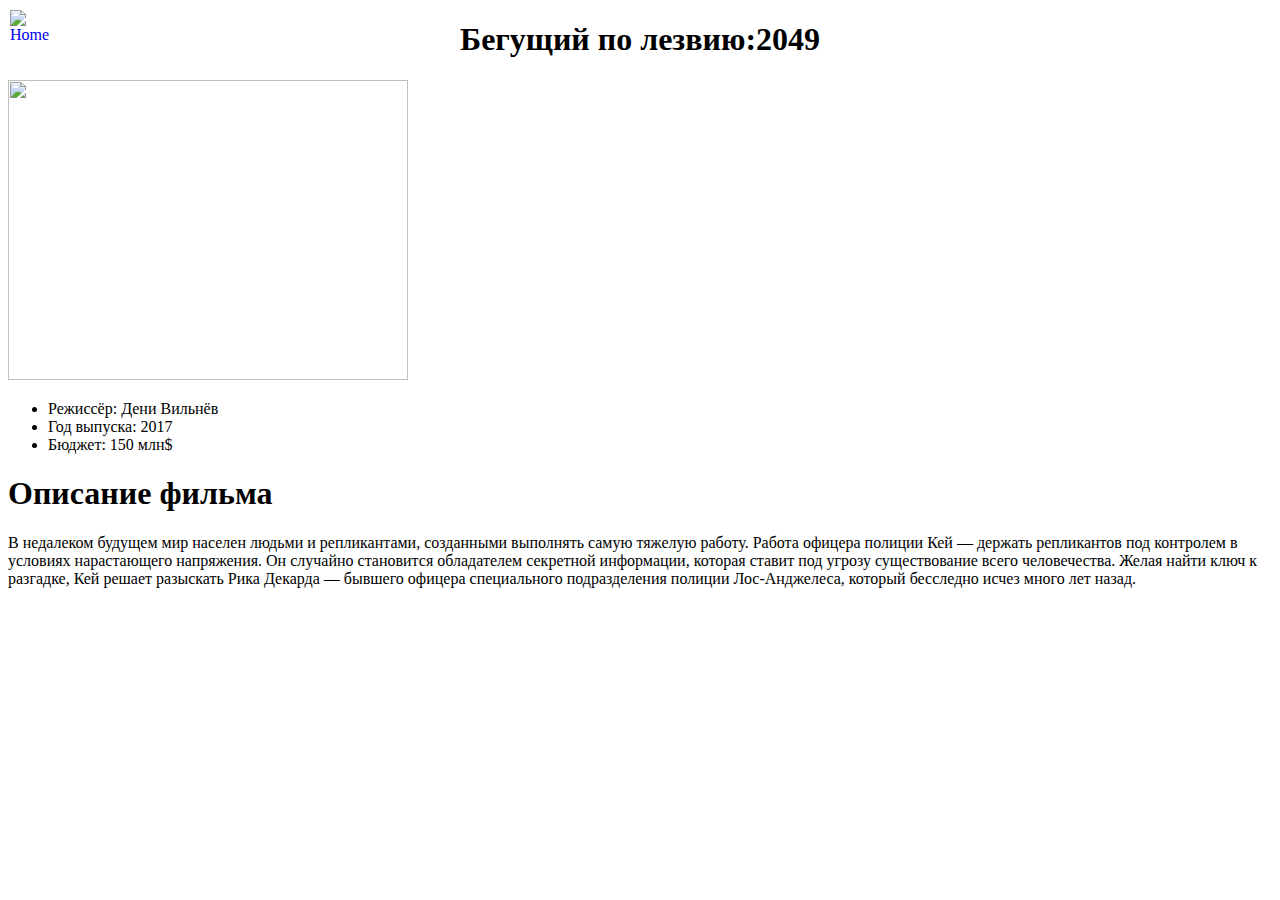
==== Bladeruner2049.html @ 639adb98 "Create Bladeruner2049.html" ====
<!DOCTYPE html>
<html lang="en">
<head>
    <link rel="stylesheet" type ="text/css" href = "C:\Users\Компуша\Desktop\Питонья папка\Style.css">
    <meta charset="UTF-8">
    <meta name="viewport" content="width=device-width, initial-scale=1.0">
    <title>Bladerunner: 2049</title>
</head>
<body>
    <a href="index.html"><img src="cat.jpg" alt="Home" style="position: absolute; top: 10px; left: 10px; width: 50px; height: 50px;"></a>
    <h1><center>Бегущий по лезвию:2049</center></h1>
    <p><img src="Bladerunner.jpg" style=" width: 400px; height: 300px;"></p>
       <p><ul> 
        <li>Режиссёр: Дени Вильнёв</li>
        <li>Год выпуска: 2017</li>
        <li>Бюджет: 150 млн$</li>
      </ul></p>
      <h1>Описание фильма</h1>
      <p>В недалеком будущем мир населен людьми и репликантами, созданными выполнять самую тяжелую работу. Работа офицера полиции Кей — держать репликантов под контролем в условиях нарастающего напряжения. Он случайно становится обладателем секретной информации, которая ставит под угрозу существование всего человечества. Желая найти ключ к разгадке, Кей решает разыскать Рика Декарда — бывшего офицера специального подразделения полиции Лос-Анджелеса, который бесследно исчез много лет назад.</p>
</body>
</html>
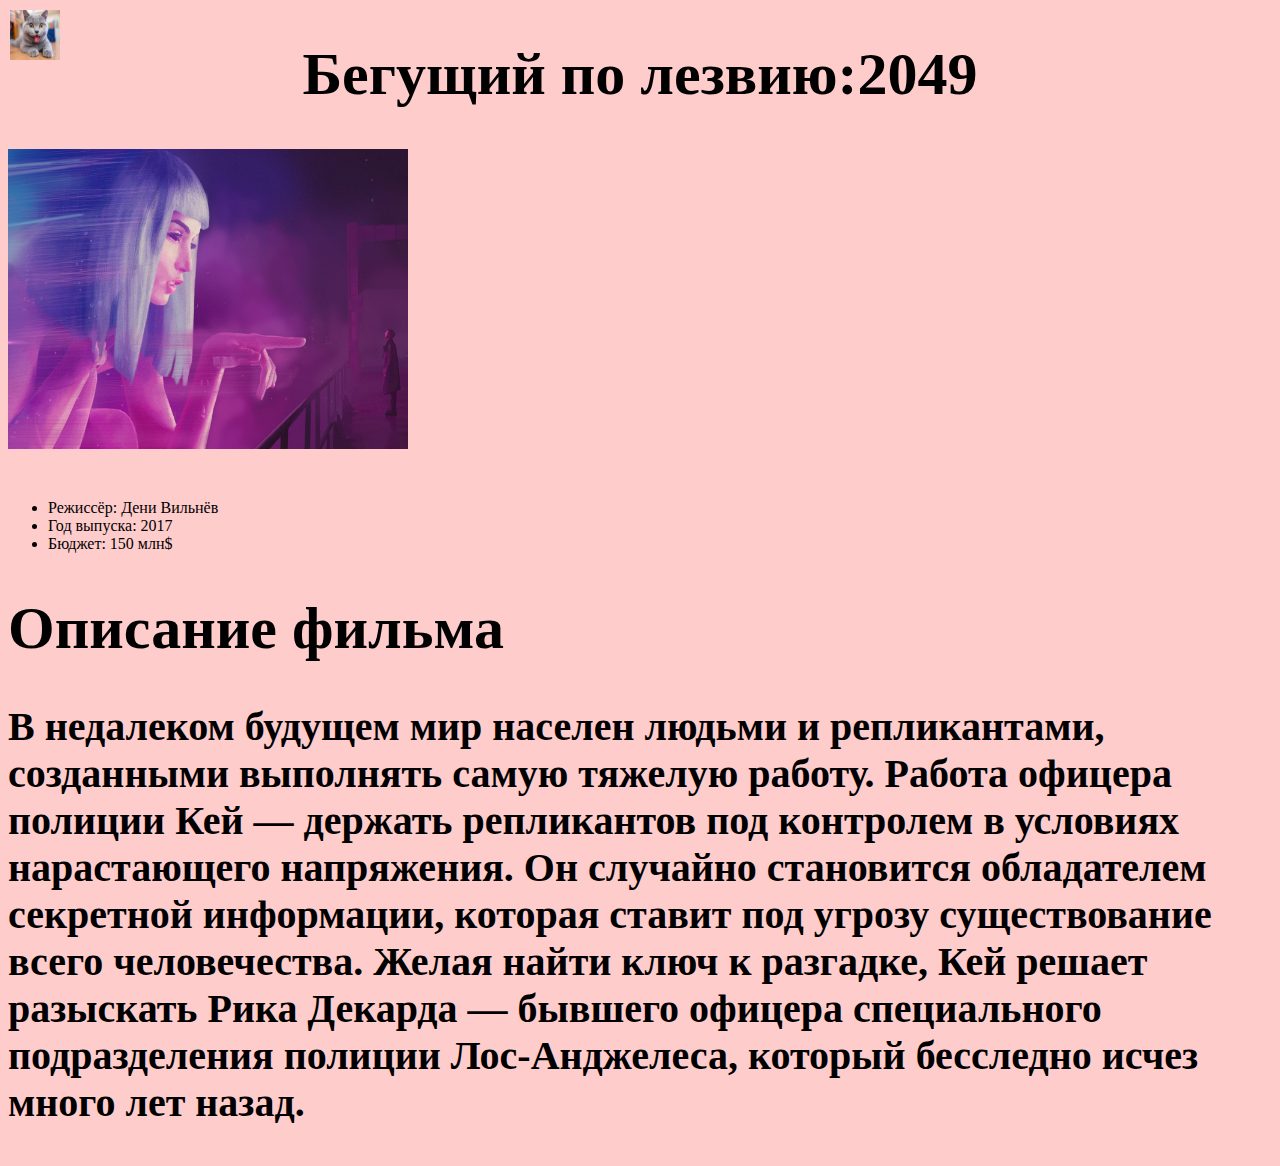
==== commit 9a2e9211: "Update Bladeruner2049.html" ====
--- a/Bladeruner2049.html
+++ b/Bladeruner2049.html
@@ -1,7 +1,7 @@
 <!DOCTYPE html>
 <html lang="en">
 <head>
-    <link rel="stylesheet" type ="text/css" href = "C:\Users\Компуша\Desktop\Питонья папка\Style.css">
+    <link rel="stylesheet" type ="text/css" href = "https://jewishkitty.github.io/Style.css">
     <meta charset="UTF-8">
     <meta name="viewport" content="width=device-width, initial-scale=1.0">
     <title>Bladerunner: 2049</title>
